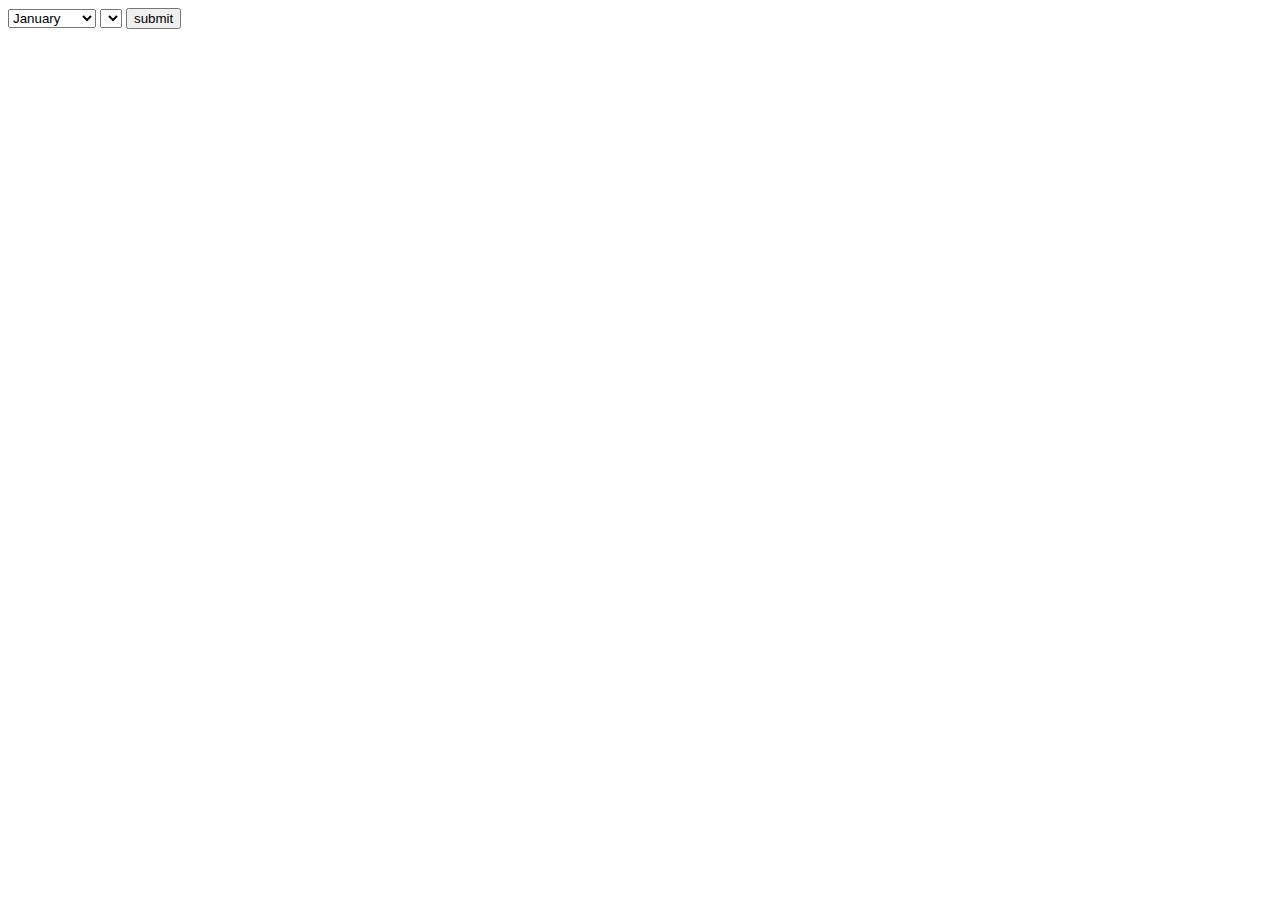
==== index.html @ 3ba72ca0 "Yosabel's Horoscope Project" ====
<!DOCTYPE html>
<html lang="en">
<head>
    <meta charset="UTF-8">
    <title>title</title>
    <script src="script.js"></script>
</head>
<body onload="daysAvailable(1)">

<select id="select Month" onchange="daysAvailable(this.value)">
    <option value="1">January</option>
    <option value="2">February</option>
    <option value="3">March</option>
    <option value="4">April</option>
    <option value="5">May</option>
    <option value="6">June</option>
    <option value="7">July</option>
    <option value="8">August</option>
    <option value="9">September</option>
    <option value="10">October</option>
    <option value="11">November</option>
    <option value="12">December</option>
</select>


<select id="day">

</select>

<button id="submit" onclick="onSubmit()">submit</button>

</body>

</html>
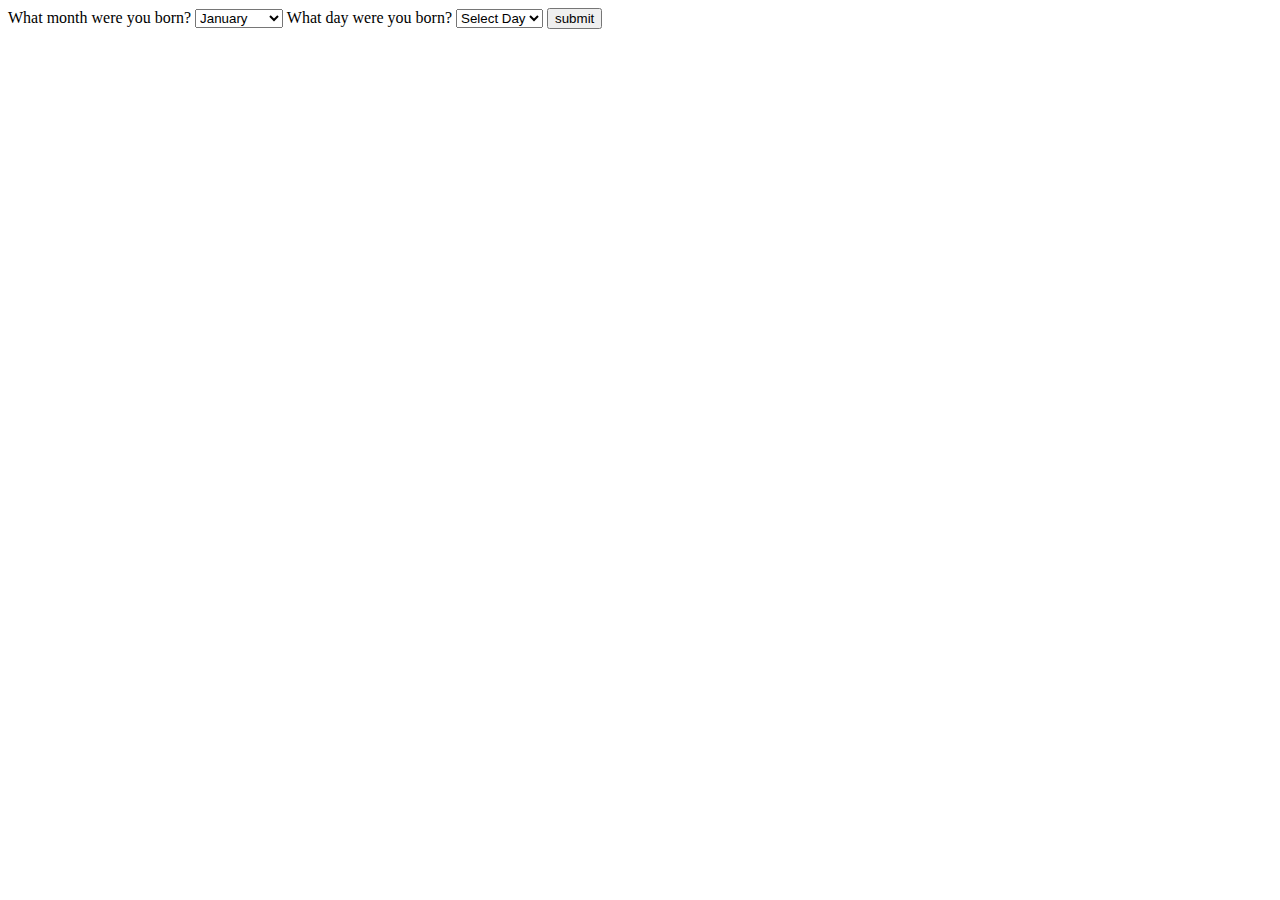
==== commit eef32d9e: "hi" ====
--- a/index.html
+++ b/index.html
@@ -6,8 +6,8 @@
     <script src="script.js"></script>
 </head>
 <body onload="daysAvailable(1)">
-
-<select id="select Month" onchange="daysAvailable(this.value)">
+What month were you born?
+<select id="month" onchange="daysAvailable(this.value)">
     <option value="1">January</option>
     <option value="2">February</option>
     <option value="3">March</option>
@@ -22,13 +22,13 @@
     <option value="12">December</option>
 </select>
 
-
+What day were you born?
 <select id="day">
 
 </select>
 
 <button id="submit" onclick="onSubmit()">submit</button>
-
+<div id="sign"></div>
 </body>
 
 </html>
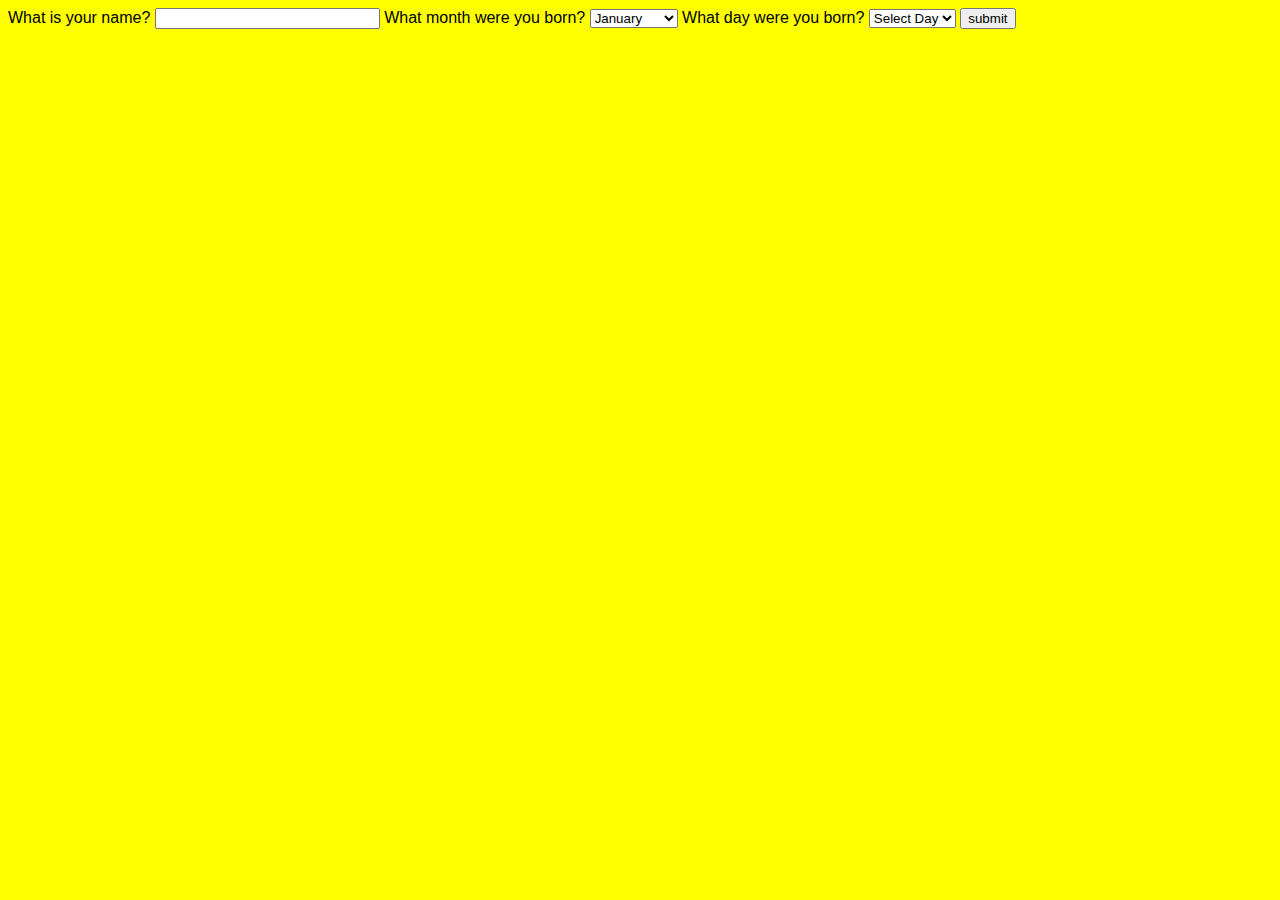
==== commit 223d03ef: "hi" ====
--- a/index.html
+++ b/index.html
@@ -4,8 +4,12 @@
     <meta charset="UTF-8">
     <title>title</title>
     <script src="script.js"></script>
+    <link rel="stylesheet" href="style.css"/>
+
 </head>
 <body onload="daysAvailable(1)">
+What is your name?
+<input type="text" id="myField" value="" size="25">
 What month were you born?
 <select id="month" onchange="daysAvailable(this.value)">
     <option value="1">January</option>
--- a/style.css
+++ b/style.css
@@ -0,0 +1,5 @@
+body {
+    font-family: sans-serif;
+    vertical-align: middle;
+    background: yellow;
+}
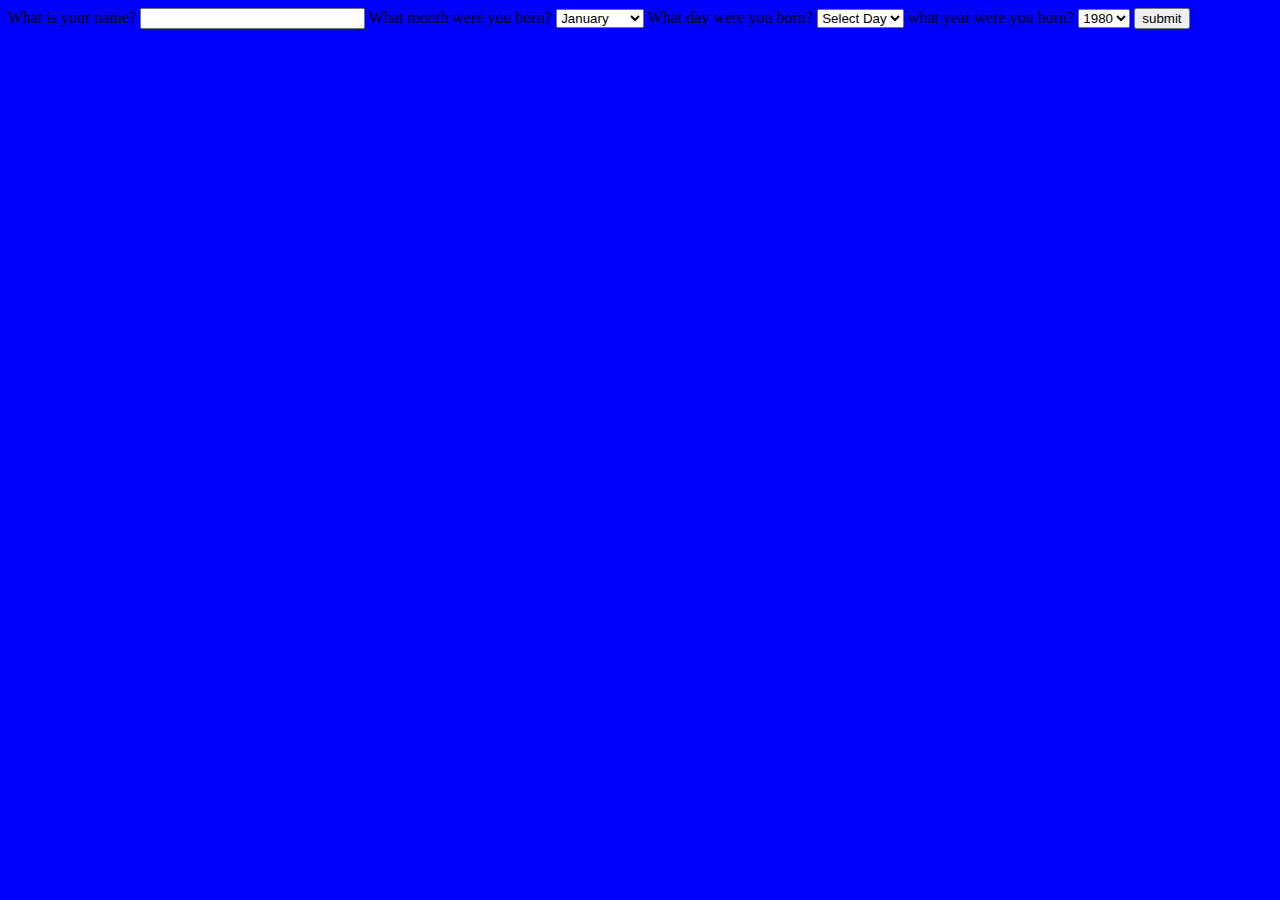
==== commit 20e9ad31: "hi" ====
--- a/index.html
+++ b/index.html
@@ -28,9 +28,47 @@
 
 What day were you born?
 <select id="day">
-
 </select>
-
+what year were you born?
+    <select id="Year" onchange="chineseZodiac(this.value)">
+        <option value="1">1980</option>
+        <option value="2">1981</option>
+        <option value="3">1982</option>
+        <option value="4">1983</option>
+        <option value="5">1984</option>
+        <option value="6">1985</option>
+        <option value="7">1986</option>
+        <option value="8">1987</option>
+        <option value="9">1988</option>
+        <option value="10">1989</option>
+        <option value="11">1990</option>
+        <option value="12">1991</option>
+        <option value="13">1992</option>
+        <option value="14">1993</option>
+        <option value="15">1994</option>
+        <option value="16">1995</option>
+        <option value="17">1996</option>
+        <option value="18">1997</option>
+        <option value="19">1998</option>
+        <option value="20">1999</option>
+        <option value="21">2001</option>
+        <option value="22">2002</option>
+        <option value="23">2003</option>
+        <option value="24">2004</option>
+        <option value="25">2005</option>
+        <option value="26">2006</option>
+        <option value="27">2007</option>
+        <option value="28">2008</option>
+        <option value="29">2009</option>
+        <option value="30">2010</option>
+        <option value="31">2011</option>
+        <option value="32">2012</option>
+        <option value="33">2013</option>
+        <option value="34">2014</option>
+        <option value="35">2015</option>
+        <option value="36">2016</option>
+        <option value="37">2017</option>
+    </select>
 <button id="submit" onclick="onSubmit()">submit</button>
 <div id="sign"></div>
 </body>
--- a/style.css
+++ b/style.css
@@ -1,5 +1,5 @@
 body {
-    font-family: sans-serif;
-    vertical-align: middle;
-    background: yellow;
+    font-family: Georgia;
+    vertical-align: bottom;
+    background:blue;
 }
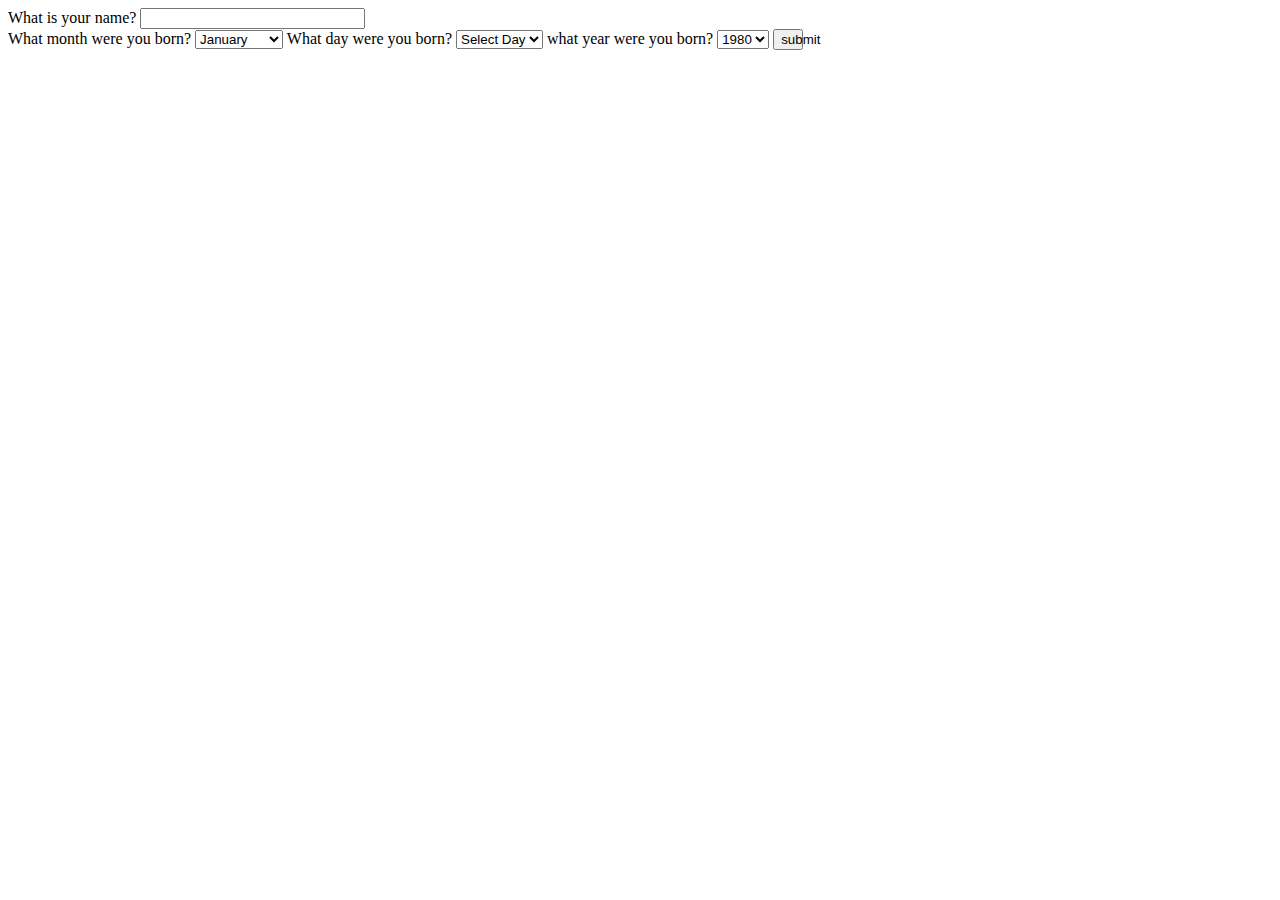
==== commit 3c7dfc50: "hi" ====
--- a/index.html
+++ b/index.html
@@ -9,7 +9,12 @@
 </head>
 <body onload="daysAvailable(1)">
 What is your name?
-<input type="text" id="myField" value="" size="25">
+<input type="text" id="name" value="" size="25">
+
+<div id="image"></div>
+<!--<img src="img/taurus.jpg">-->
+
+
 What month were you born?
 <select id="month" onchange="daysAvailable(this.value)">
     <option value="1">January</option>
@@ -72,5 +77,4 @@
 <button id="submit" onclick="onSubmit()">submit</button>
 <div id="sign"></div>
 </body>
-
 </html>
--- a/style.css
+++ b/style.css
@@ -1,5 +1,38 @@
+
 body {
-    font-family: Georgia;
+    font-family: Impact;
     vertical-align: bottom;
-    background:blue;
+
 }
+
+button {
+    width: 30px;
+    color: black;
+}
+
+/* style the element with the id “myId” */
+background {
+    background:  mediumpurple;
+}
+
+/*style all elements with the class “fontLarge” */
+.fontLarge{
+    font-size: 20px;
+}
+
+/* style all p elements with the class “center” */
+p.center {
+    text-align: center;
+    color: red;
+}
+
+/* style all h1, h2 and p elements */
+h1, h2, p {
+    text-align: right;
+    text-weight: bold;
+}
+
+
+
+
+}
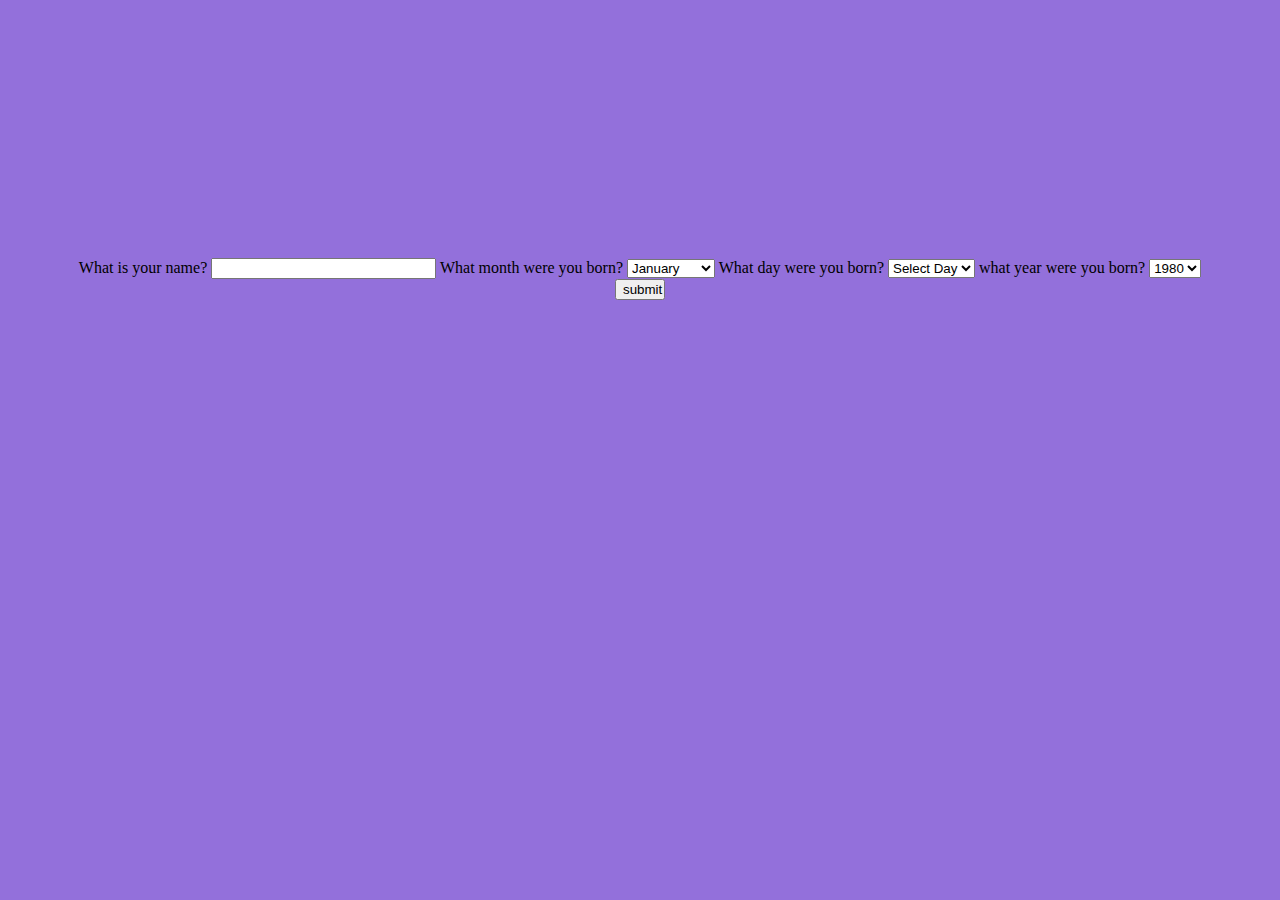
==== commit 7aa0022b: "hi" ====
--- a/index.html
+++ b/index.html
@@ -8,11 +8,9 @@
 
 </head>
 <body onload="daysAvailable(1)">
+<div id="nameField">
 What is your name?
 <input type="text" id="name" value="" size="25">
-
-<div id="image"></div>
-<!--<img src="img/taurus.jpg">-->
 
 
 What month were you born?
@@ -74,7 +72,12 @@
         <option value="36">2016</option>
         <option value="37">2017</option>
     </select>
+    <div id="birthday"></div>
 <button id="submit" onclick="onSubmit()">submit</button>
 <div id="sign"></div>
+    <div id="image"></div>
+
+</div>
+
 </body>
 </html>
--- a/style.css
+++ b/style.css
@@ -2,22 +2,20 @@
 body {
     font-family: Impact;
     vertical-align: bottom;
+    background:  mediumpurple;
+    text-align:center;
 
 }
 
 button {
-    width: 30px;
+    width: 50px;
     color: black;
 }
 
-/* style the element with the id “myId” */
-background {
-    background:  mediumpurple;
-}
 
 /*style all elements with the class “fontLarge” */
 .fontLarge{
-    font-size: 20px;
+    font-size: 30px;
 }
 
 /* style all p elements with the class “center” */
@@ -32,7 +30,9 @@
     text-weight: bold;
 }
 
+#nameField {
+    position: relative;
+    top: 250px;
+}
 
 
-
-}
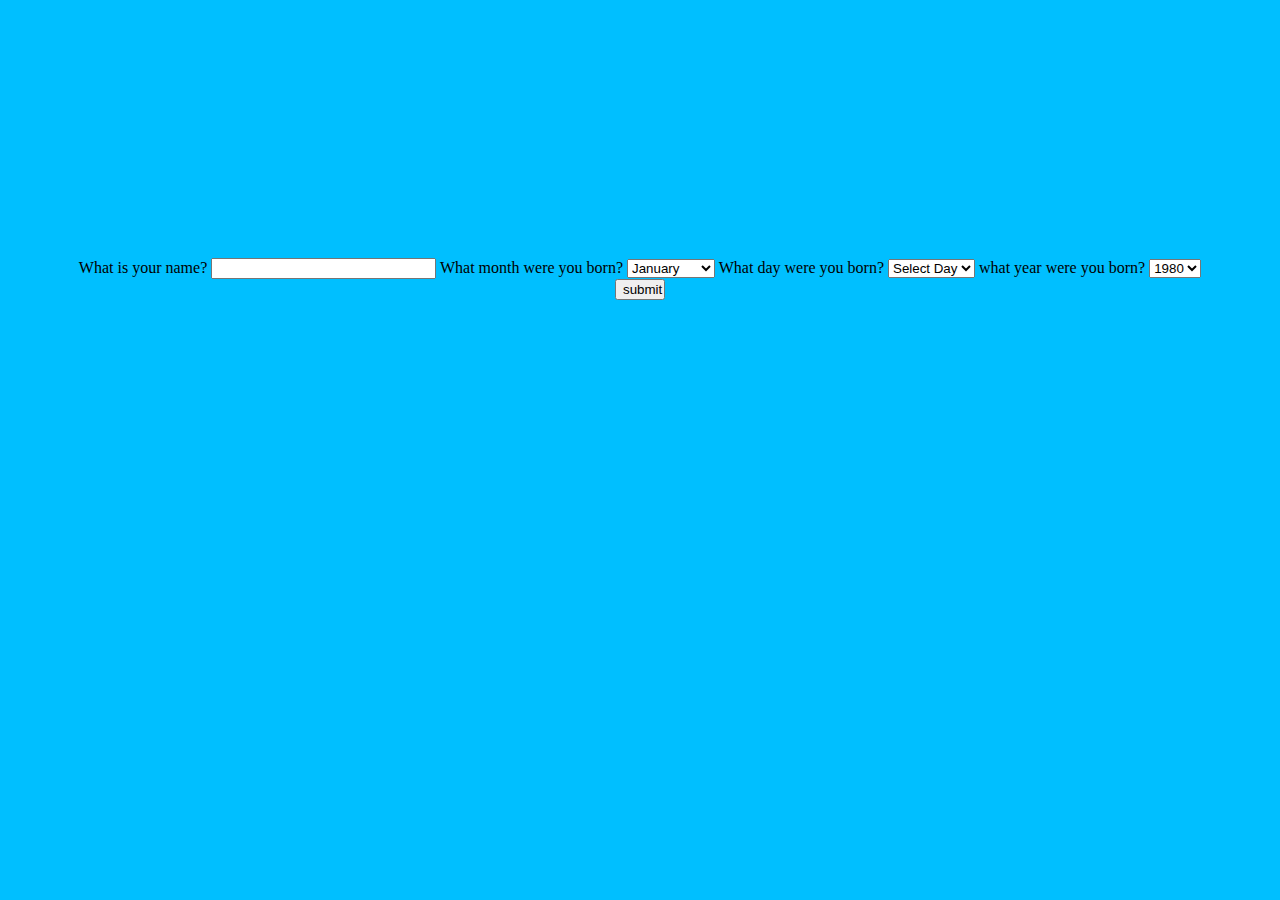
==== commit 856e52f5: "hi" ====
--- a/index.html
+++ b/index.html
@@ -33,7 +33,7 @@
 <select id="day">
 </select>
 what year were you born?
-    <select id="Year" onchange="chineseZodiac(this.value)">
+    <select id="Year" onchange=Year(this.value)">
         <option value="1">1980</option>
         <option value="2">1981</option>
         <option value="3">1982</option>
--- a/style.css
+++ b/style.css
@@ -1,8 +1,8 @@
 
 body {
-    font-family: Impact;
+    font-family: "Apple Chancery";
     vertical-align: bottom;
-    background:  mediumpurple;
+    background:  deepskyblue;
     text-align:center;
 
 }
